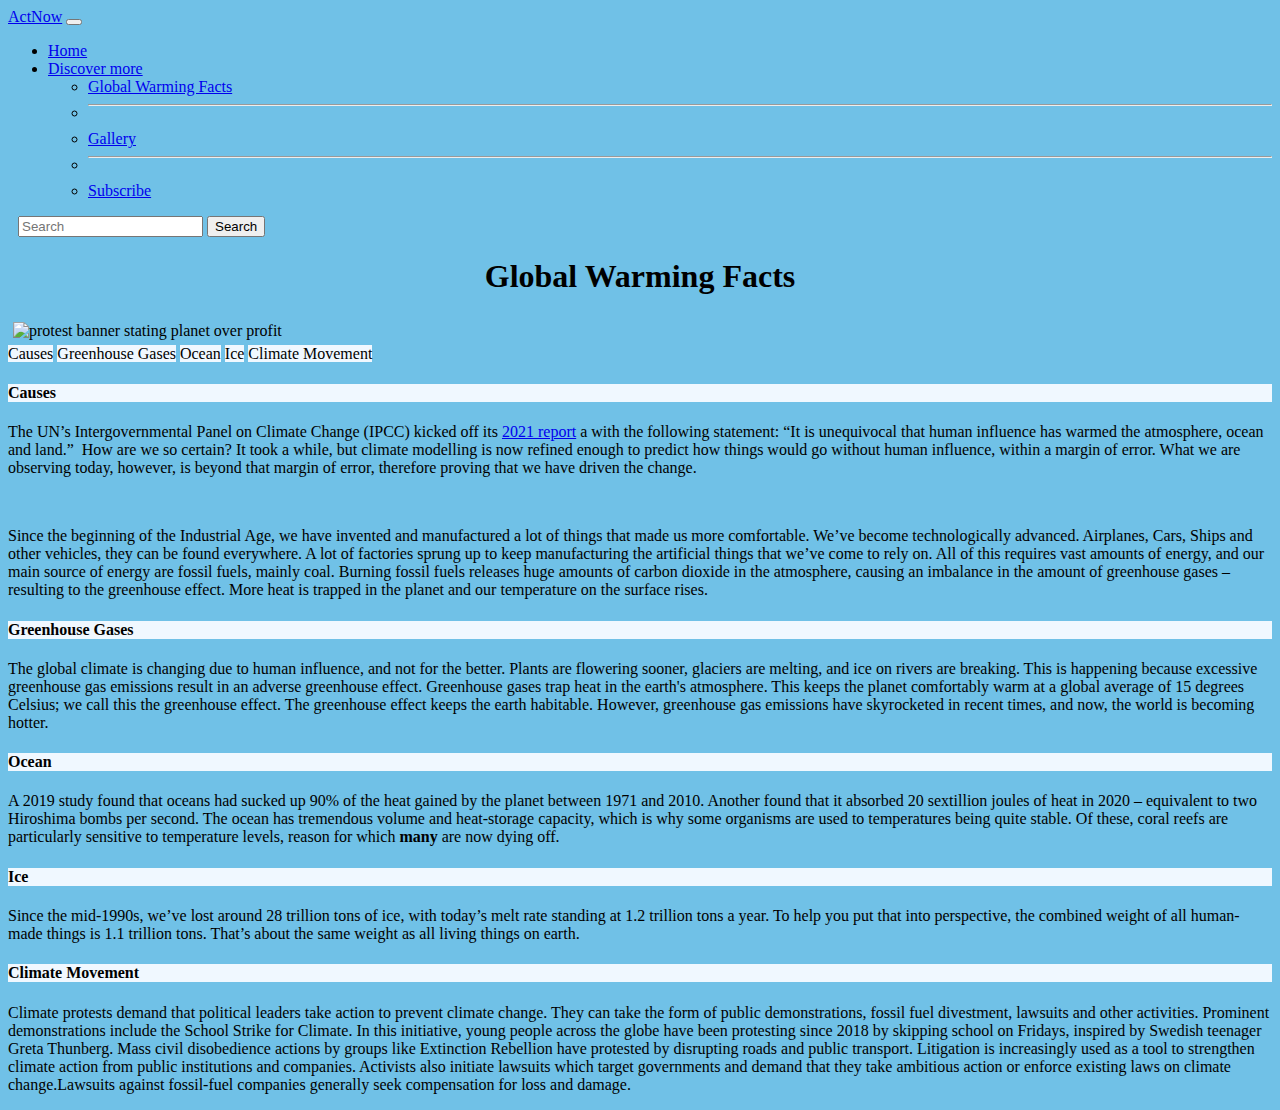
==== facts.html @ 091049cc "Add files via upload" ====
<!DOCTYPE html>
<html lang="en">
<head>
    <meta charset="UTF-8">
    <meta http-equiv="X-UA-Compatible" content="IE=edge">
    <meta name="viewport" content="width=device-width, initial-scale=1.0">
    <title>Global Warming Facts</title>
    <link href="https://cdn.jsdelivr.net/npm/bootstrap@5.3.0-alpha1/dist/css/bootstrap.min.css" rel="stylesheet" integrity="sha384-GLhlTQ8iRABdZLl6O3oVMWSktQOp6b7In1Zl3/Jr59b6EGGoI1aFkw7cmDA6j6gD" crossorigin="anonymous">
    <script src="https://cdn.jsdelivr.net/npm/bootstrap@5.3.0-alpha1/dist/js/bootstrap.bundle.min.js" integrity="sha384-w76AqPfDkMBDXo30jS1Sgez6pr3x5MlQ1ZAGC+nuZB+EYdgRZgiwxhTBTkF7CXvN" crossorigin="anonymous"></script>
    <link rel="stylesheet" href="main.css">
</head>
<body>
    <nav class="navbar navbar-expand-lg bg-body-tertiary">
        <div class="container-fluid">
          <a class="navbar-brand" href="index.html">ActNow</a>
          <button class="navbar-toggler" type="button" data-bs-toggle="collapse" data-bs-target="#navbarSupportedContent" aria-controls="navbarSupportedContent" aria-expanded="false" aria-label="Toggle navigation">
            <span class="navbar-toggler-icon"></span>
          </button>
          <div class="collapse navbar-collapse" id="navbarSupportedContent">
            <ul class="navbar-nav me-auto mb-2 mb-lg-0">
              <li class="nav-item">
                <a class="nav-link active" aria-current="page" href="index.html">Home</a>
              </li>
              <li class="nav-item dropdown">
                <a class="nav-link dropdown-toggle" href="#" role="button" data-bs-toggle="dropdown" aria-expanded="false">
                  Discover more
                </a>
                <ul class="dropdown-menu">
                  <li><a class="dropdown-item" href="#">Global Warming Facts</a></li>
                  <li><hr class="dropdown-divider"></li>
                  <li><a class="dropdown-item" href="#">Gallery</a></li>
                  <li><hr class="dropdown-divider"></li>
                  <li><a class="dropdown-item" href="subscribe.html">Subscribe</a></li>
                </ul>
              </li>
            </ul>
            <form class="d-flex" role="search">
              <input class="form-control me-2" type="search" placeholder="Search" aria-label="Search">
              <button class="btn btn-outline-success" type="submit">Search</button>
            </form>
          </div>
        </div>
      </nav>
    <h1>Global Warming Facts</h1>
    <div id="factphoto" class="factphp">
            <img src="pexels-photo-2559749.jpeg" class="d-block w-100" alt="protest banner stating planet over profit" width="80%">
          </div>
    <div class="row">
        <div class="col-4">
          <div id="simple-list-example" class="d-flex flex-column gap-2 simple-list-example-scrollspy text-center">
            <a class="p-1 rounded" href="#simple-list-item-1">Causes</a>
            <a class="p-1 rounded" href="#simple-list-item-2">Greenhouse Gases</a>
            <a class="p-1 rounded" href="#simple-list-item-3">Ocean</a>
            <a class="p-1 rounded" href="#simple-list-item-4">Ice</a>
            <a class="p-1 rounded" href="#simple-list-item-5">Climate Movement</a>
          </div>
        </div>
        <div class="col-8">
          <div data-bs-spy="smooth-scroll" data-bs-target="#simple-list-example" data-bs-offset="0" data-bs-smooth-scroll="true" class="scrollspy-example" tabindex="0">
            <h4 id="simple-list-item-1">Causes</h4>
            <p>The UN’s Intergovernmental Panel on Climate Change (IPCC) kicked off its <a href="https://www.ipcc.ch/2021/08/09/ar6-wg1-20210809-pr/" target="_blank">2021 report</a> a with the following statement: “It is unequivocal that human influence has warmed the atmosphere, ocean and land.” 
                How are we so certain? It took a while, but climate modelling is now refined enough to predict how things would go without human influence, within a margin of error. What we are observing today, however, is beyond that margin of error, therefore proving that we have driven the change. </p>
                <br>
                <p>Since the beginning of the Industrial Age, we have invented and manufactured a lot of things that made us more comfortable. We’ve become technologically advanced. Airplanes, Cars, Ships and other vehicles, they can be found everywhere. A lot of factories sprung up to keep manufacturing the artificial things that we’ve come to rely on. All of this requires vast amounts of energy, and our main source of energy are fossil fuels, mainly coal.
                    Burning fossil fuels releases huge amounts of carbon dioxide in the atmosphere, causing an imbalance in the amount of greenhouse gases – resulting to the greenhouse effect. More heat is trapped in the planet and our temperature on the surface rises.</p>
            <h4 id="simple-list-item-2">Greenhouse Gases</h4>
            <p>The global climate is changing due to human influence, and not for the better. Plants are flowering sooner, glaciers are melting, and ice on rivers are breaking. This is happening because excessive greenhouse gas emissions result in an adverse greenhouse effect.
                Greenhouse gases trap heat in the earth's atmosphere. This keeps the planet comfortably warm at a global average of 15 degrees Celsius; we call this the greenhouse effect. The greenhouse effect keeps the earth habitable. However, greenhouse gas emissions have skyrocketed in recent times, and now, the world is becoming hotter.</p>
            <h4 id="simple-list-item-3">Ocean</h4>
            <p>A 2019 study found that oceans had sucked up 90% of the heat gained by the planet between 1971 and 2010. Another found that it absorbed 20 sextillion joules of heat in 2020 – equivalent to two Hiroshima bombs per second. The ocean has tremendous volume and heat-storage capacity, which is why some organisms are used to temperatures being quite stable. Of these, coral reefs are particularly sensitive to temperature levels, reason for which <strong>many</strong> are now dying off.  </p>
            <h4 id="simple-list-item-4">Ice</h4>
            <p>Since the mid-1990s, we’ve lost around 28 trillion tons of ice, with today’s melt rate standing at 1.2 trillion tons a year. To help you put that into perspective, the combined weight of all human-made things is 1.1 trillion tons. That’s about the same weight as all living things on earth. </p>
            <h4 id="simple-list-item-5">Climate Movement</h4>
            <p>Climate protests demand that political leaders take action to prevent climate change. They can take the form of public demonstrations, fossil fuel divestment, lawsuits and other activities. Prominent demonstrations include the School Strike for Climate. In this initiative, young people across the globe have been protesting since 2018 by skipping school on Fridays, inspired by Swedish teenager Greta Thunberg. Mass civil disobedience actions by groups like Extinction Rebellion have protested by disrupting roads and public transport. Litigation is increasingly used as a tool to strengthen climate action from public institutions and companies. Activists also initiate lawsuits which target governments and demand that they take ambitious action or enforce existing laws on climate change.Lawsuits against fossil-fuel companies generally seek compensation for loss and damage.</p>
          </div>
        </div>
      </div>
</body>
</html>
---- main.css ----
html{
    scroll-behavior: smooth;
}

body {
    background-color: rgb(112, 193, 231);
}

form{
    margin: 0x 5px;
    padding: 0 10px;
    margin-left: auto;
    margin-right: auto;
}
footer{
    align-items: center;
    text-align: center;
}

h1{
    text-align: center;
}
.subscribeform{
    display: block;
    align-items: center;
    text-align: center;
    width: 500px;
    margin-left: auto;
    margin-right: auto;
    padding-top: 10px;
    padding-bottom: 10px;
}
.btn btn-primary{
    display: block;
    align-items: center;
    padding-top: 15px;
}
.factphp{
   display: flex;
   flex: 50%;
   padding: 5px;
}
#simple-list-item-1,#simple-list-item-2, #simple-list-item-3, #simple-list-item-4, #simple-list-item-5{
    background-color: aliceblue;
}
.col-4{
    overflow: auto;
}
.p-1:link{
    text-decoration: none;
    background-color: aliceblue;
    color: black;
}
.p-1:visited{
    text-decoration: none;
    background-color: azure;
    color: black;
}
.p-1:hover{
    text-decoration: underline;
    background-color: rgb(207, 255, 209);
    color: black
}
.p-1:active{
    text-decoration: underline;
    background-color: aliceblue;
    color: black;
}

marquee{
text-align: center;
width: 100%;
font-size: 30px;
}

.column-homepage {
    float: left;
    width: 33.3%;
    margin-bottom: 16px;
    padding: 0 8px;
}

  @media screen and (max-width: 650px) {
    .column-homepage {
      width: 100%;
      display: block;
    }
  }

.card {
    box-shadow: 0 4px 8px 0 rgba(0, 0, 0, 0.2);
    margin: 8px;
  }

.container-homepage {
    padding: 0 16px;
  }

.title-homepage{
    font: bold;
    font-size: 50px ;
  }

.carousel-item::after {
    display: flex;
}

.carousel-inner {
    flex: 50%;
    padding: 5px;
}
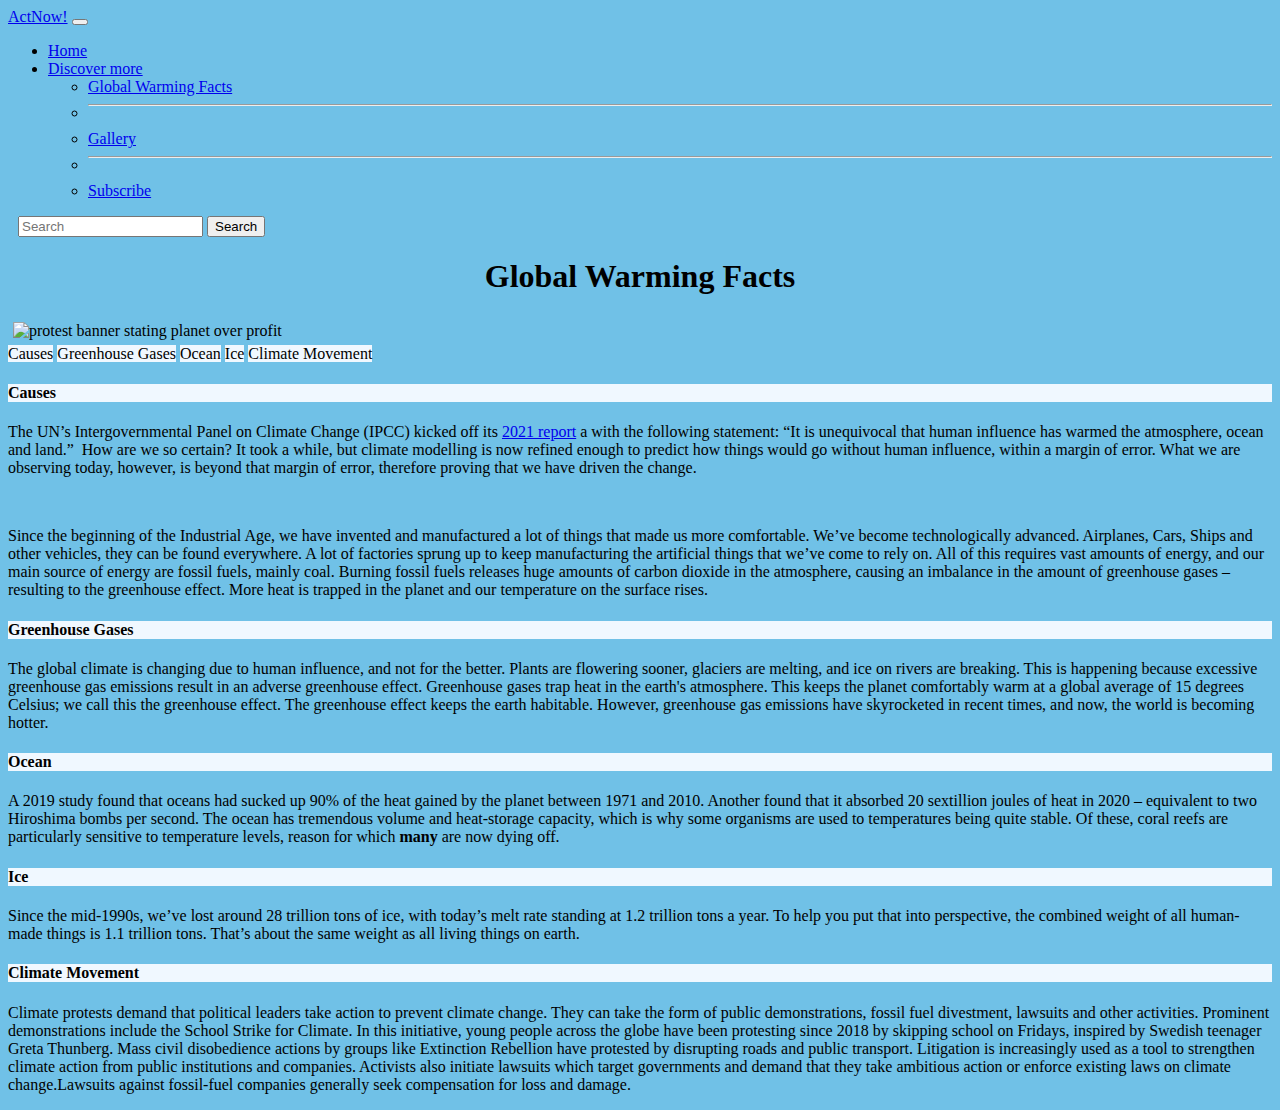
==== commit 5356ffd4: "Update facts.html" ====
--- a/facts.html
+++ b/facts.html
@@ -12,7 +12,7 @@
 <body>
     <nav class="navbar navbar-expand-lg bg-body-tertiary">
         <div class="container-fluid">
-          <a class="navbar-brand" href="index.html">ActNow</a>
+          <a class="navbar-brand" href="index.html">ActNow!</a>
           <button class="navbar-toggler" type="button" data-bs-toggle="collapse" data-bs-target="#navbarSupportedContent" aria-controls="navbarSupportedContent" aria-expanded="false" aria-label="Toggle navigation">
             <span class="navbar-toggler-icon"></span>
           </button>
@@ -26,9 +26,9 @@
                   Discover more
                 </a>
                 <ul class="dropdown-menu">
-                  <li><a class="dropdown-item" href="#">Global Warming Facts</a></li>
+                  <li><a class="dropdown-item" href="facts.html">Global Warming Facts</a></li>
                   <li><hr class="dropdown-divider"></li>
-                  <li><a class="dropdown-item" href="#">Gallery</a></li>
+                  <li><a class="dropdown-item" href="gallery.html">Gallery</a></li>
                   <li><hr class="dropdown-divider"></li>
                   <li><a class="dropdown-item" href="subscribe.html">Subscribe</a></li>
                 </ul>
@@ -76,4 +76,4 @@
         </div>
       </div>
 </body>
-</html>+</html>
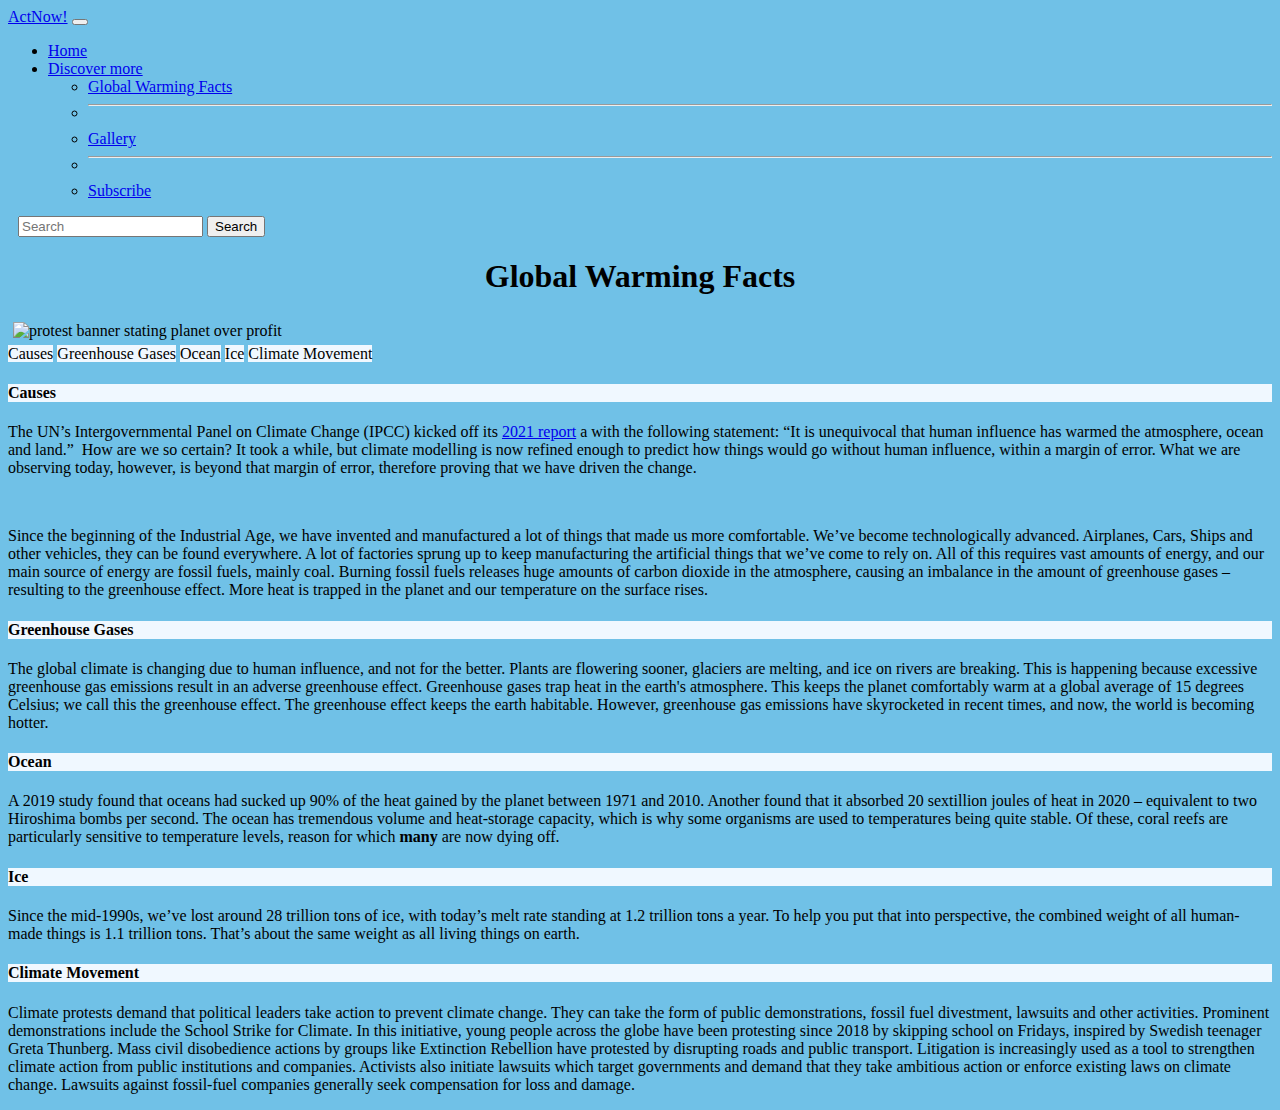
==== commit b88aee87: "Update facts.html" ====
--- a/facts.html
+++ b/facts.html
@@ -71,7 +71,7 @@
             <h4 id="simple-list-item-4">Ice</h4>
             <p>Since the mid-1990s, we’ve lost around 28 trillion tons of ice, with today’s melt rate standing at 1.2 trillion tons a year. To help you put that into perspective, the combined weight of all human-made things is 1.1 trillion tons. That’s about the same weight as all living things on earth. </p>
             <h4 id="simple-list-item-5">Climate Movement</h4>
-            <p>Climate protests demand that political leaders take action to prevent climate change. They can take the form of public demonstrations, fossil fuel divestment, lawsuits and other activities. Prominent demonstrations include the School Strike for Climate. In this initiative, young people across the globe have been protesting since 2018 by skipping school on Fridays, inspired by Swedish teenager Greta Thunberg. Mass civil disobedience actions by groups like Extinction Rebellion have protested by disrupting roads and public transport. Litigation is increasingly used as a tool to strengthen climate action from public institutions and companies. Activists also initiate lawsuits which target governments and demand that they take ambitious action or enforce existing laws on climate change.Lawsuits against fossil-fuel companies generally seek compensation for loss and damage.</p>
+            <p>Climate protests demand that political leaders take action to prevent climate change. They can take the form of public demonstrations, fossil fuel divestment, lawsuits and other activities. Prominent demonstrations include the School Strike for Climate. In this initiative, young people across the globe have been protesting since 2018 by skipping school on Fridays, inspired by Swedish teenager Greta Thunberg. Mass civil disobedience actions by groups like Extinction Rebellion have protested by disrupting roads and public transport. Litigation is increasingly used as a tool to strengthen climate action from public institutions and companies. Activists also initiate lawsuits which target governments and demand that they take ambitious action or enforce existing laws on climate change. Lawsuits against fossil-fuel companies generally seek compensation for loss and damage.</p>
           </div>
         </div>
       </div>
